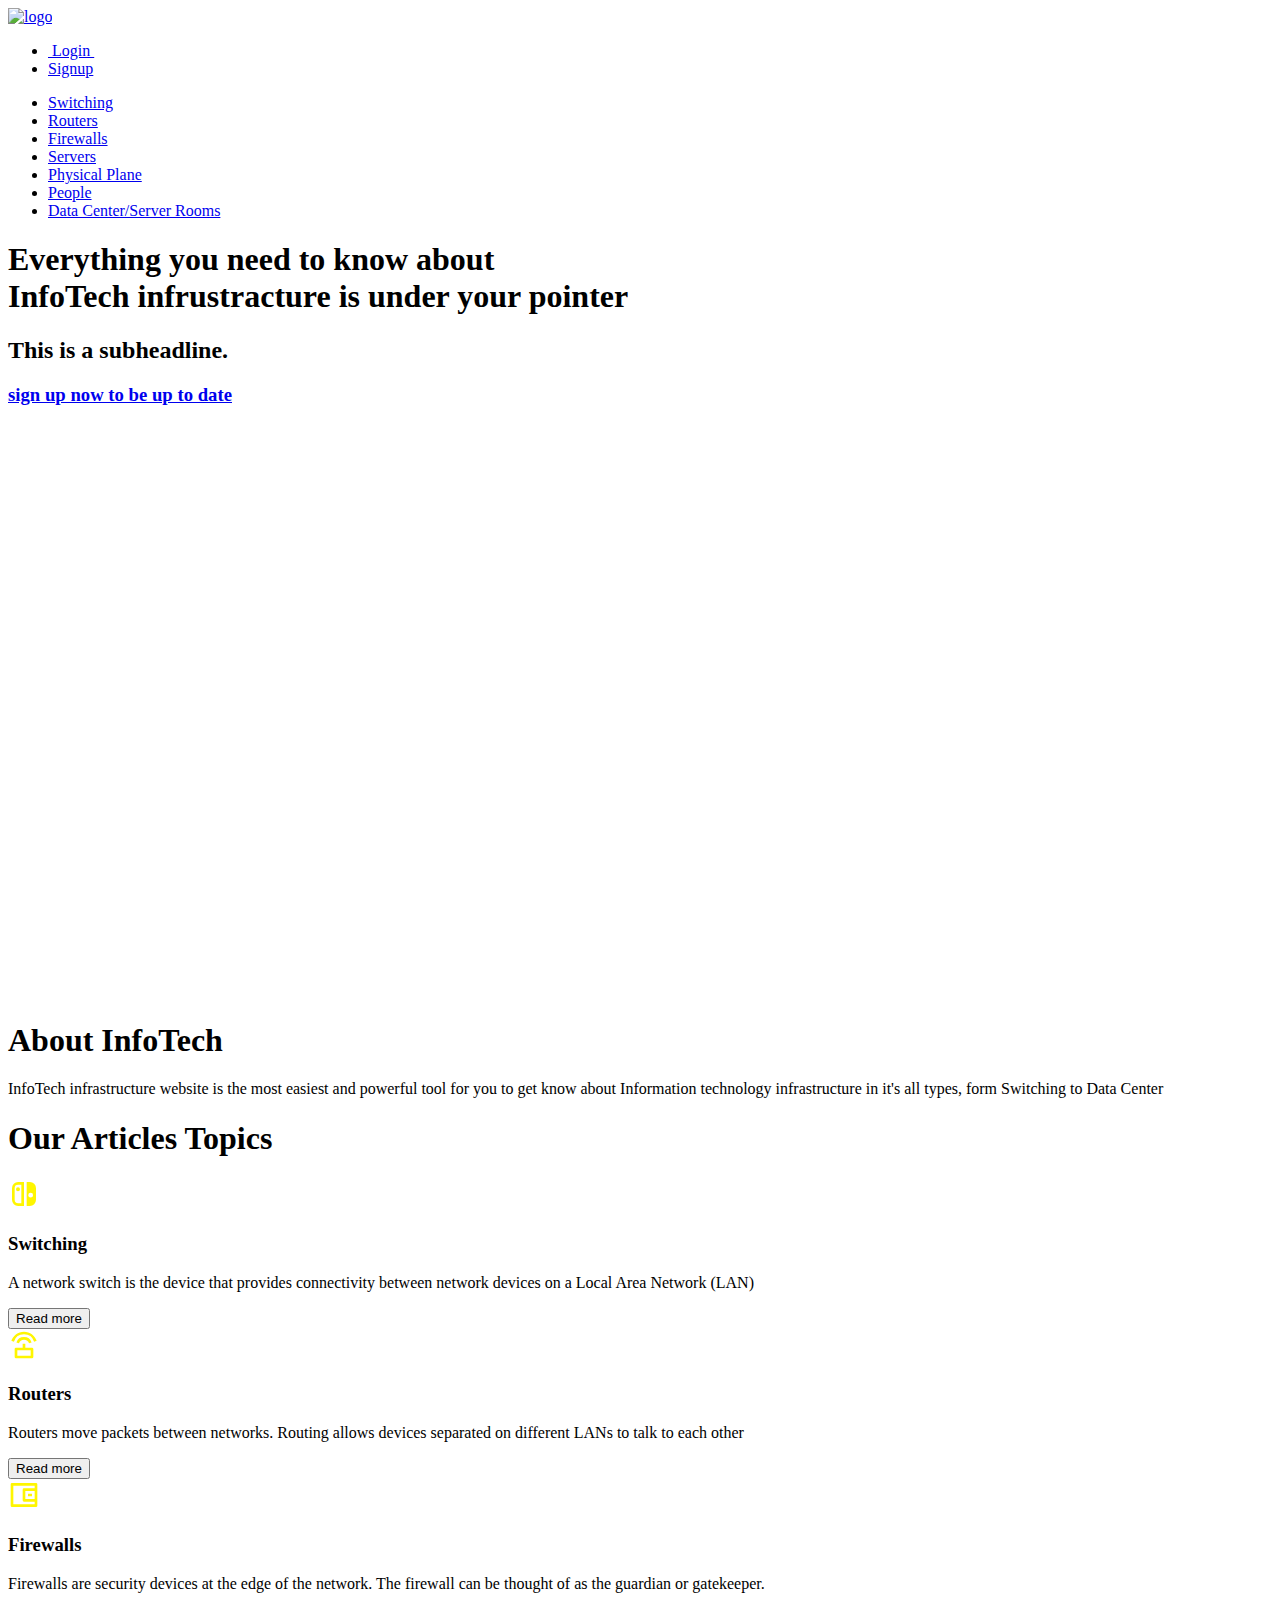
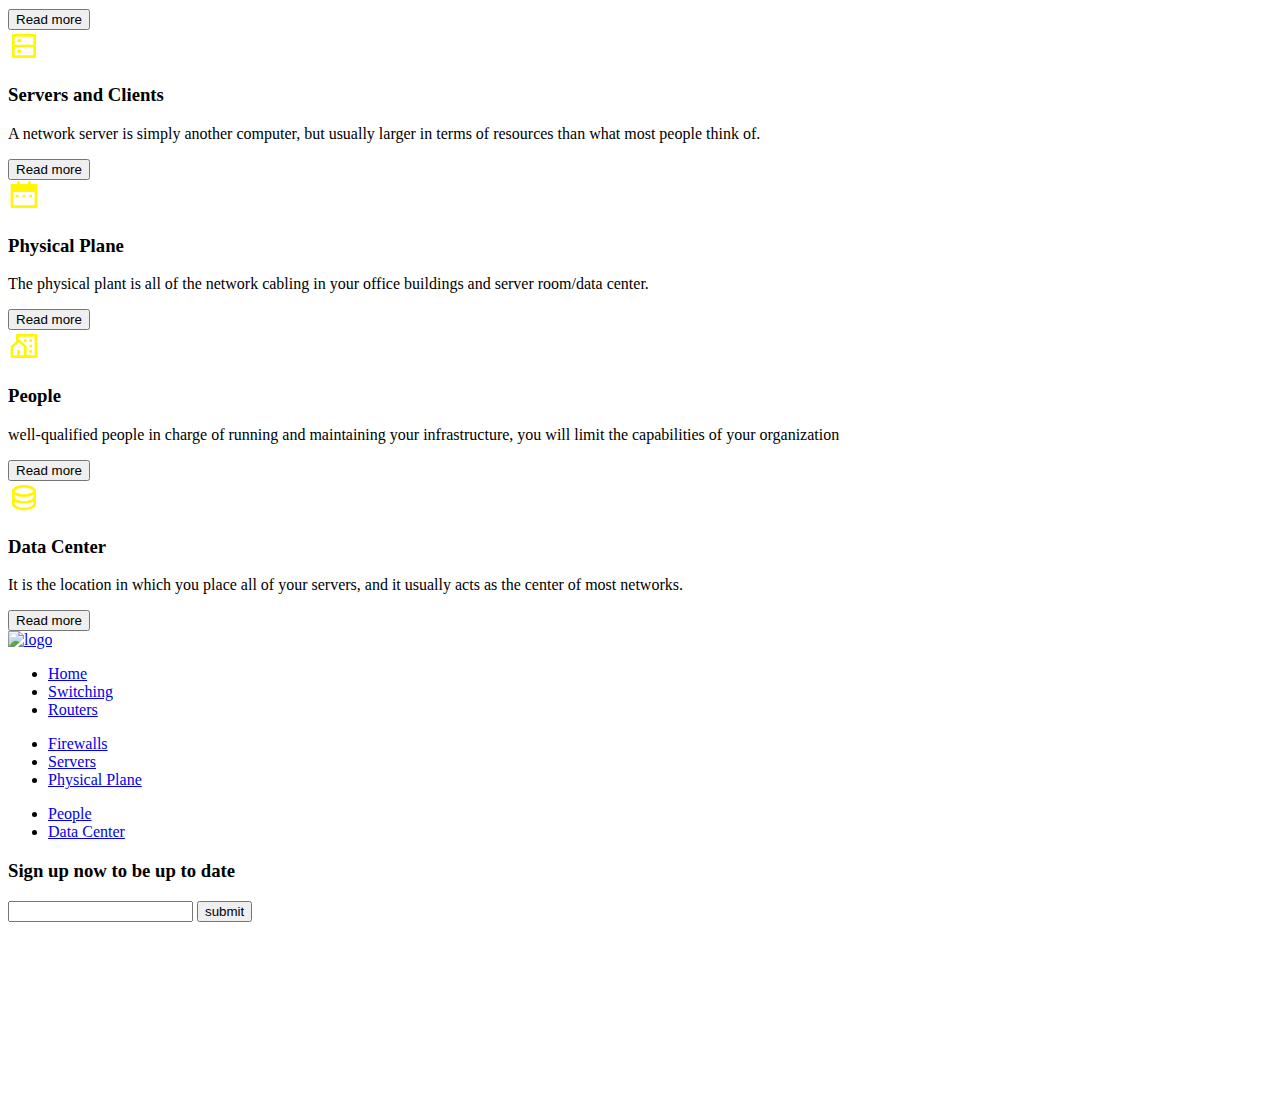
==== index.html @ 2a42b7a9 "Update to index :heart:" ====
<!DOCTYPE html>
<html>
    <head>
        <title>InfoTech HomePage</title>
        <link type="text/css" rel="stylesheet" href="css/main.css"/>
        <meta name="viewport" content="width=device-width, initial-scale=1.0"/>
        <script src="https://ajax.googleapis.com/ajax/libs/jquery/3.5.1/jquery.min.js"></script>
    </head>
    <body>
    <header>
        <div id="nav">
            <div class="logo">
                <a id="nav_left" href="index.html"><img src='images/logo2.png' alt="logo"/></a>
                <div id='right'>
                    <ul>
                        <li id="Login" ><a href='login.html' > &nbsp;Login&nbsp; </li></a>
                        <li id="Signup"><a href='signup.html' >Signup</a></li>
                    </ul>
                </div>
            </div>
            <div class="nav">
                <ul>
                    <li><a href="Switching.html">Switching</a></li>
                    <li><a href="Routers.html">Routers</a></li>
                    <li><a href="Firewalls.html">Firewalls</a></li>
                    <li><a href="Servers.html">Servers</a></li>
                    <li><a href='Physical_Plane.html'>Physical Plane</a></li>
                     <li><a href='People.html'>People</a></li>
                     <li><a href='Data_Center.html'>Data Center/Server Rooms</a></li>
                </ul>
            </div>
        </div>
        <div id="header-main">
            <h1>
                <span>Everything you need to know about <br> InfoTech
                infrustracture is under your pointer</span>
            </h1>
            <h2>This is a subheadline.</h2>
            <h3><a href='signup.html'> sign up now to be up to date</a></h3>
        </div>
    </header><br><br>
    <main>
        <div class="aboutUs">
            <div  id="left">
                <br><br><br><br><br><br><br><br><br><br><br><br>
                <br><br><br><br><br><br><br><br><br><br><br><br>
                <br><br><br><br><br><br>
            </div>
            <div id="main_right">
                <h1>About InfoTech</h1>
                <p>InfoTech  infrastructure website is the most easiest and powerful tool for you 
                    to get know about Information technology infrastructure
                    in it's all types, form Switching to Data Center 
               </p>
            </div>
        </div>
    </main>
    <div id="section">
        <h1>Our Articles Topics</h1>
        <div class="sections">
            <a href="Switching.html">
                <svg xmlns="http://www.w3.org/2000/svg" viewBox="0 0 24 24" width="32" height="32">
                    <path fill="none" d="M0 0h24v24H0z"/>
                    <path d="M12 3v18H7.6A4.6 4.6 0 0 1 3 16.4V7.6A4.6 4.6 0 0 1 7.6 3H12zm-2 2H7.6A2.6 2.6 0 0 0 5 7.6v8.8A2.6 2.6 0 0 0 7.6 19H10V5zm-2.5 5a1.5 1.5 0 1 1 0-3 1.5 1.5 0 0 1 0 3zM14 3h2.4A4.6 4.6 0 0 1 21 7.6v8.8a4.6 4.6 0 0 1-4.6 4.6H14V3zm3 11.7a1.8 1.8 0 1 0 0-3.6 1.8 1.8 0 0 0 0 3.6z" 
                    fill="rgba(255,246,0,1)"/>
                </svg>
            </a>
            <h3>Switching</h3>
            <p>
                A network switch is the device that provides connectivity
                between network devices on a Local Area Network (LAN)
            </p>
            <a href="Switching.html"><button>Read more</button></a>
        </div>
        <div class="sections">
            <a href="Routers.html">
                <svg xmlns="http://www.w3.org/2000/svg" viewBox="0 0 24 24" width="32" height="32">
                    <path fill="none" d="M0 0h24v24H0z"/>
                    <path d="M11 14v-3h2v3h5a1 1 0 0 1 1 1v6a1 1 0 0 1-1 1H6a1 1 0 0 1-1-1v-6a1 1 0 0 1 1-1h5zM2.51 8.837C3.835 4.864 7.584 2 12 2s8.166 2.864 9.49 6.837l-1.898.632a8.003 8.003 0 0 0-15.184 0l-1.897-.632zm3.796 1.265a6.003 6.003 0 0 1 11.388 0l-1.898.633a4.002 4.002 0 0 0-7.592 0l-1.898-.633zM7 16v4h10v-4H7z" 
                    fill="rgba(255,246,0,1)"/>
                </svg>
            </a>
            <h3>Routers</h3>
            <p>
                Routers move packets between networks. Routing allows 
                devices separated on different LANs to talk to each other 
            </p>
            <a href="Routers.html"><button>Read more</button></a>
        </div>
        <div class="sections">
            <a href="Firewalls.html">
                <svg xmlns="http://www.w3.org/2000/svg" viewBox="0 0 24 24" width="32" height="32">
                    <path fill="none" d="M0 0h24v24H0z"/>
                    <path d="M20 7V5H4v14h16v-2h-8a1 1 0 0 1-1-1V8a1 1 0 0 1 1-1h8zM3 3h18a1 1 0 0 1 1 1v16a1 1 0 0 1-1 1H3a1 1 0 0 1-1-1V4a1 1 0 0 1 1-1zm10 6v6h7V9h-7zm2 2h3v2h-3v-2z" 
                    fill="rgba(255,246,0,1)"/>
                </svg>
            </a>
            <h3>Firewalls</h3>
            <p>
                Firewalls are security devices at the edge of the network. 
                The firewall can be thought of as the guardian or gatekeeper.
            </p>
           <a href="Firewalls.html"> <button>Read more</button></a>
        </div>
        <div class="sections">
            <a href="Servers.html">    
                <svg xmlns="http://www.w3.org/2000/svg" viewBox="0 0 24 24" width="32" height="32">
                    <path fill="none" d="M0 0h24v24H0z"/>
                    <path d="M5 11h14V5H5v6zm16-7v16a1 1 0 0 1-1 1H4a1 1 0 0 1-1-1V4a1 1 0 0 1 1-1h16a1 1 0 0 1 1 1zm-2 9H5v6h14v-6zM7 15h3v2H7v-2zm0-8h3v2H7V7z" 
                    fill="rgba(255,246,0,1)"/>
                </svg>
            </a>
            <h3>Servers and Clients</h3>
            <p>
                A network server is simply another computer, but usually 
                larger in terms of resources than what most people think of.
            </p>
            <a href="Servers.html"><button>Read more</button></a>
        </div>
        <div class="sections">
            <a href="Physical_Plane.html">
                <svg xmlns="http://www.w3.org/2000/svg" viewBox="0 0 24 24" width="32" height="32">
                    <path fill="none" d="M0 0h24v24H0z"/>
                    <path d="M17 3h4a1 1 0 0 1 1 1v16a1 1 0 0 1-1 1H3a1 1 0 0 1-1-1V4a1 1 0 0 1 1-1h4V1h2v2h6V1h2v2zM4 9v10h16V9H4zm2 2h2v2H6v-2zm5 0h2v2h-2v-2zm5 0h2v2h-2v-2z" 
                    fill="rgba(255,246,0,1)"/>
                </svg>
            </a>
            <h3>Physical Plane</h3>
            <p>
                The physical plant is all of the network cabling in 
                your office buildings and server room/data center.
            </p>
            <a href="Physical_Plane.html"><button>Read more</button></a>
        </div>
        <div class="sections">
            <a href="People.html">
                <svg xmlns="http://www.w3.org/2000/svg" viewBox="0 0 24 24" width="32" height="32">
                    <path fill="none" d="M0 0h24v24H0z"/>
                    <path d="M21 21H3a1 1 0 0 1-1-1v-7.513a1 1 0 0 1 .343-.754L6 8.544V4a1 1 0 0 1 1-1h14a1 1 0 0 1 1 1v16a1 1 0 0 1-1 1zM9 19h3v-6.058L8 9.454l-4 3.488V19h3v-4h2v4zm5 0h6V5H8v2.127c.234 0 .469.082.657.247l5 4.359a1 1 0 0 1 .343.754V19zm2-8h2v2h-2v-2zm0 4h2v2h-2v-2zm0-8h2v2h-2V7zm-4 0h2v2h-2V7z" 
                    fill="rgba(255,246,0,1)"/>
                </svg>
            </a>
            <h3>People</h3>
            <p>
                well-qualified people in charge of running and maintaining your infrastructure,
                you will limit the capabilities of your organization
            </p>
            <a href="People.html"><button>Read more</button></a>
        </div>
        <div class="sections">
            <a href="Data_Center.html">
                <svg xmlns="http://www.w3.org/2000/svg" viewBox="0 0 24 24" width="32" height="32">
                    <path fill="none" d="M0 0h24v24H0z"/>
                    <path d="M5 12.5c0 .313.461.858 1.53 1.393C7.914 14.585 9.877 15 12 15c2.123 0 4.086-.415 5.47-1.107 1.069-.535 1.53-1.08 1.53-1.393v-2.171C17.35 11.349 14.827 12 12 12s-5.35-.652-7-1.671V12.5zm14 2.829C17.35 16.349 14.827 17 12 17s-5.35-.652-7-1.671V17.5c0 .313.461.858 1.53 1.393C7.914 19.585 9.877 20 12 20c2.123 0 4.086-.415 5.47-1.107 1.069-.535 1.53-1.08 1.53-1.393v-2.171zM3 17.5v-10C3 5.015 7.03 3 12 3s9 2.015 9 4.5v10c0 2.485-4.03 4.5-9 4.5s-9-2.015-9-4.5zm9-7.5c2.123 0 4.086-.415 5.47-1.107C18.539 8.358 19 7.813 19 7.5c0-.313-.461-.858-1.53-1.393C16.086 5.415 14.123 5 12 5c-2.123 0-4.086.415-5.47 1.107C5.461 6.642 5 7.187 5 7.5c0 .313.461.858 1.53 1.393C7.914 9.585 9.877 10 12 10z" 
                    fill="rgba(255,246,0,1)"/>
                </svg>
            </a>
            <h3>Data Center</h3>
            <p>
                It is the location in which you place all of your servers,
                 and it usually acts as the center of most networks.
            </p>
            <a href="Data_Center.html"><button>Read more</button></a>
        </div>
    </div>
    <footer>
        <div id="footer_left">
        <a href="index.html"><img src="images/logo2.png" alt="logo"/></a>
        </div>
        
        <div id="footer_center">
            <div id="footer_center_left">
                <ul>
                    <li><a href="index.html">Home</a></li>
                    <li><a href="Switching.html">Switching</a></li>
                    <li><a href="Routers.html">Routers</a></li>
                </ul>
            </div>
            <div id="footer_center_center">
                <ul>
                    <li><a href="Firewalls.html">Firewalls</a></li>
                    <li><a href="Servers.html">Servers</a></li>
                    <li><a href="Physical_Plane.html">Physical Plane</a></li>
                </ul>
            </div>
            <div id="footer_center_right">
                <ul>
                    <li><a href="People.html">People</a></li>
                    <li><a href="Data_Center.html">Data Center</a></li>
                </ul>
            </div>
        </div>
        <div id="footer_right">
            <h3>
                Sign up now to be up to date
            </h3>
            <form method="post">
                <input type="text" >
                <input type="submit" value="submit">
            </form>
        </div>
        <br><br><br><br><br><br><br><br><br><br>
    </footer>
    <script>
        setTimeout(function(){
            document.getElementById('right').style.visibility='visible';
        },1000);

        $(document).ready(function(){
            $('#Login').mouseover(function(){
                $('#Login').css("background-color","rgb(1,28,78)");
                $('#Login a').css("color","rgb(255,255,255)"); 
            });
            $('#Login').mouseout(function(){
                $('#Login').css("background-color","transparent");
                $('#Login a').css("color","rgb(1,28,78)"); 
            });
            $('#Signup').mouseover(function(){
                $('#Signup').css("background-color","rgb(1,28,78)");
                $('#Signup a').css("color","rgb(255,255,255)"); 
            });
            $('#Signup').mouseout(function(){
                $('#Signup').css("background-color","transparent");
                $('#Signup a').css("color","rgb(1,28,78)"); 
            });
        });
        $(document).scroll(function() {
         $("#left").addClass("left");
         $("#main_right").addClass("right"); 
         $(".sections").addClass("section_animation");
        });
    </script>
    </body>
</html>
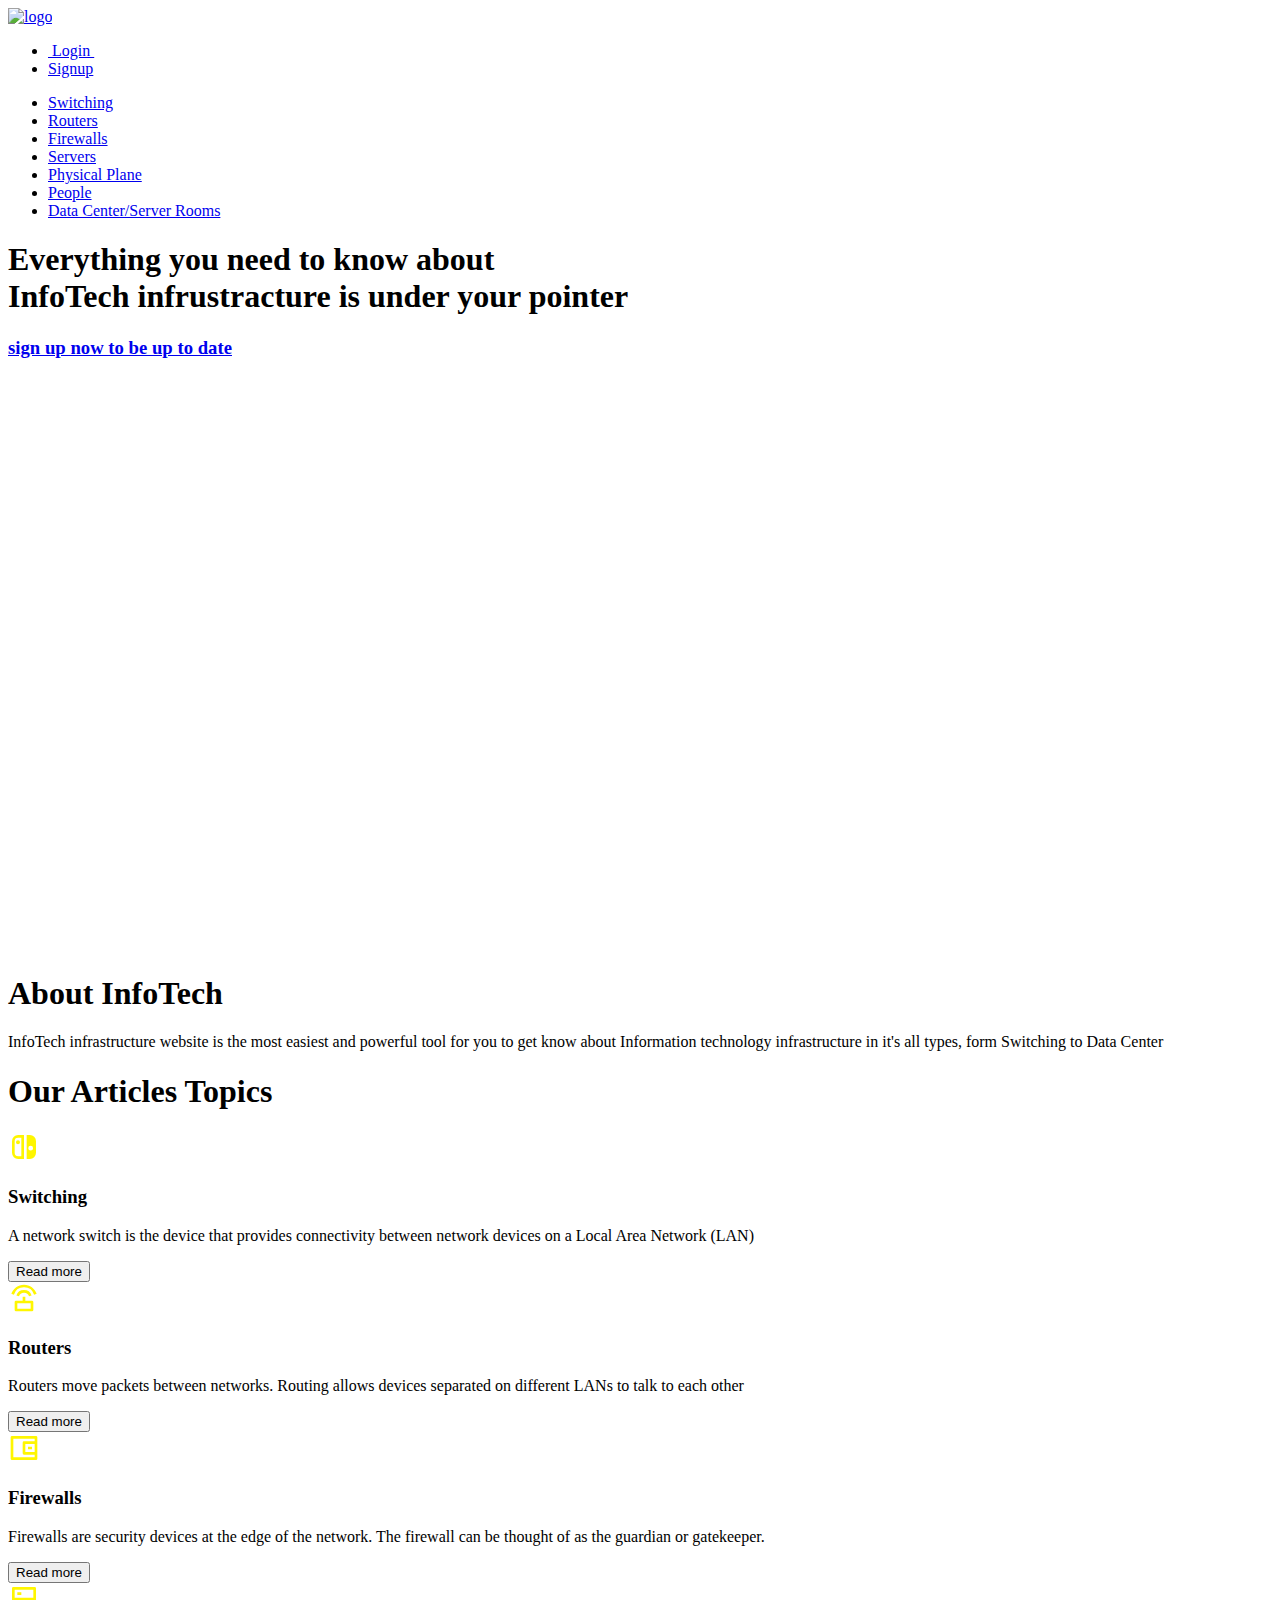
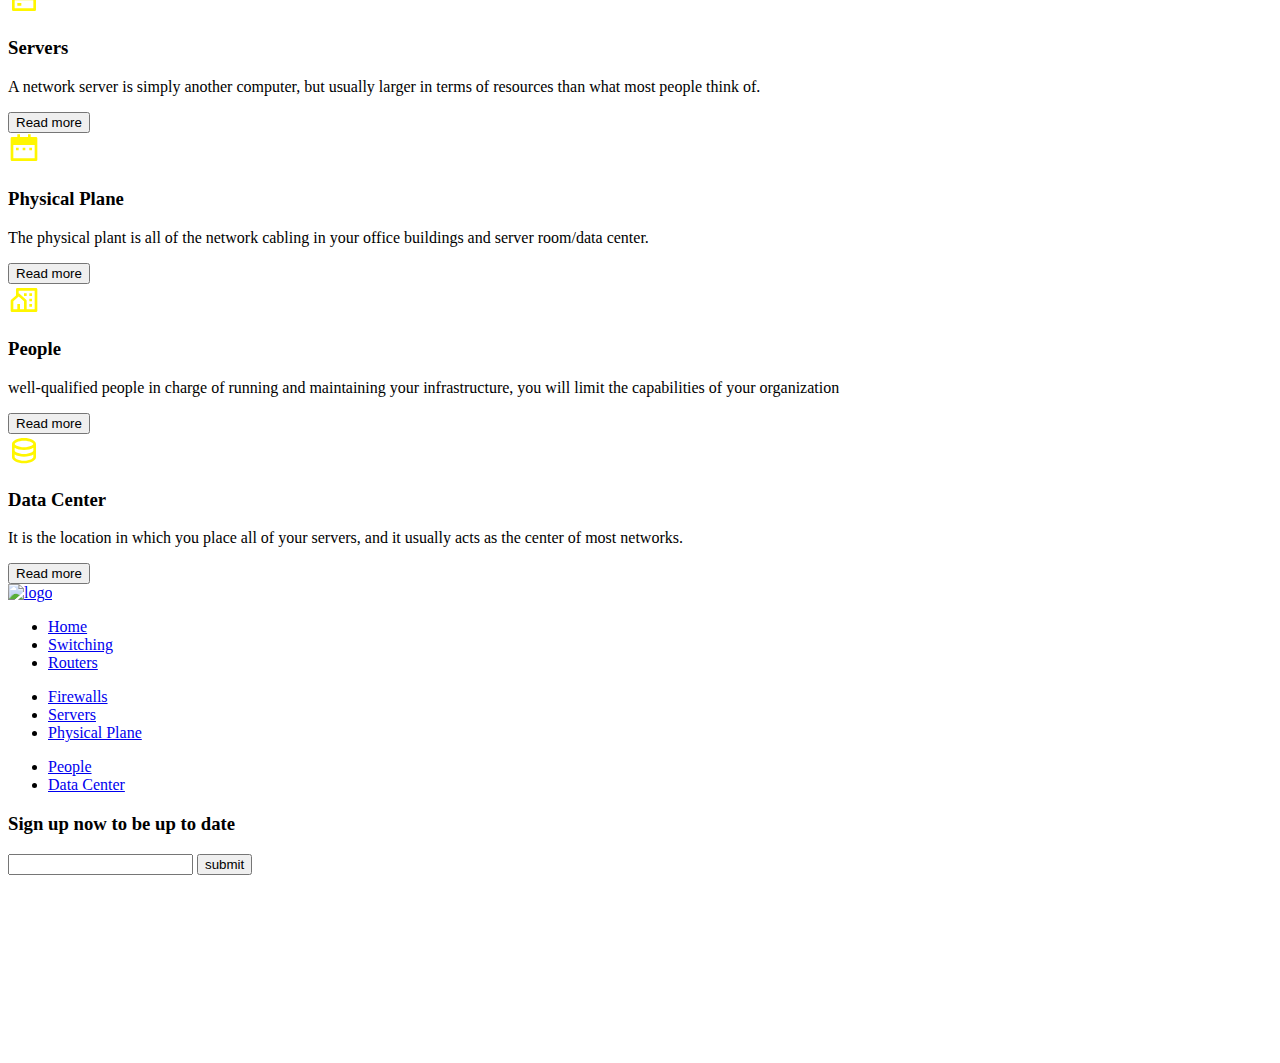
==== commit 58e0832a: "Removed previous changes to index.html" ====
--- a/index.html
+++ b/index.html
@@ -35,7 +35,6 @@
                 <span>Everything you need to know about <br> InfoTech
                 infrustracture is under your pointer</span>
             </h1>
-            <h2>This is a subheadline.</h2>
             <h3><a href='signup.html'> sign up now to be up to date</a></h3>
         </div>
     </header><br><br>
@@ -110,7 +109,7 @@
                     fill="rgba(255,246,0,1)"/>
                 </svg>
             </a>
-            <h3>Servers and Clients</h3>
+            <h3>Servers</h3>
             <p>
                 A network server is simply another computer, but usually 
                 larger in terms of resources than what most people think of.
@@ -231,4 +230,4 @@
         });
     </script>
     </body>
-</html>+</html>
